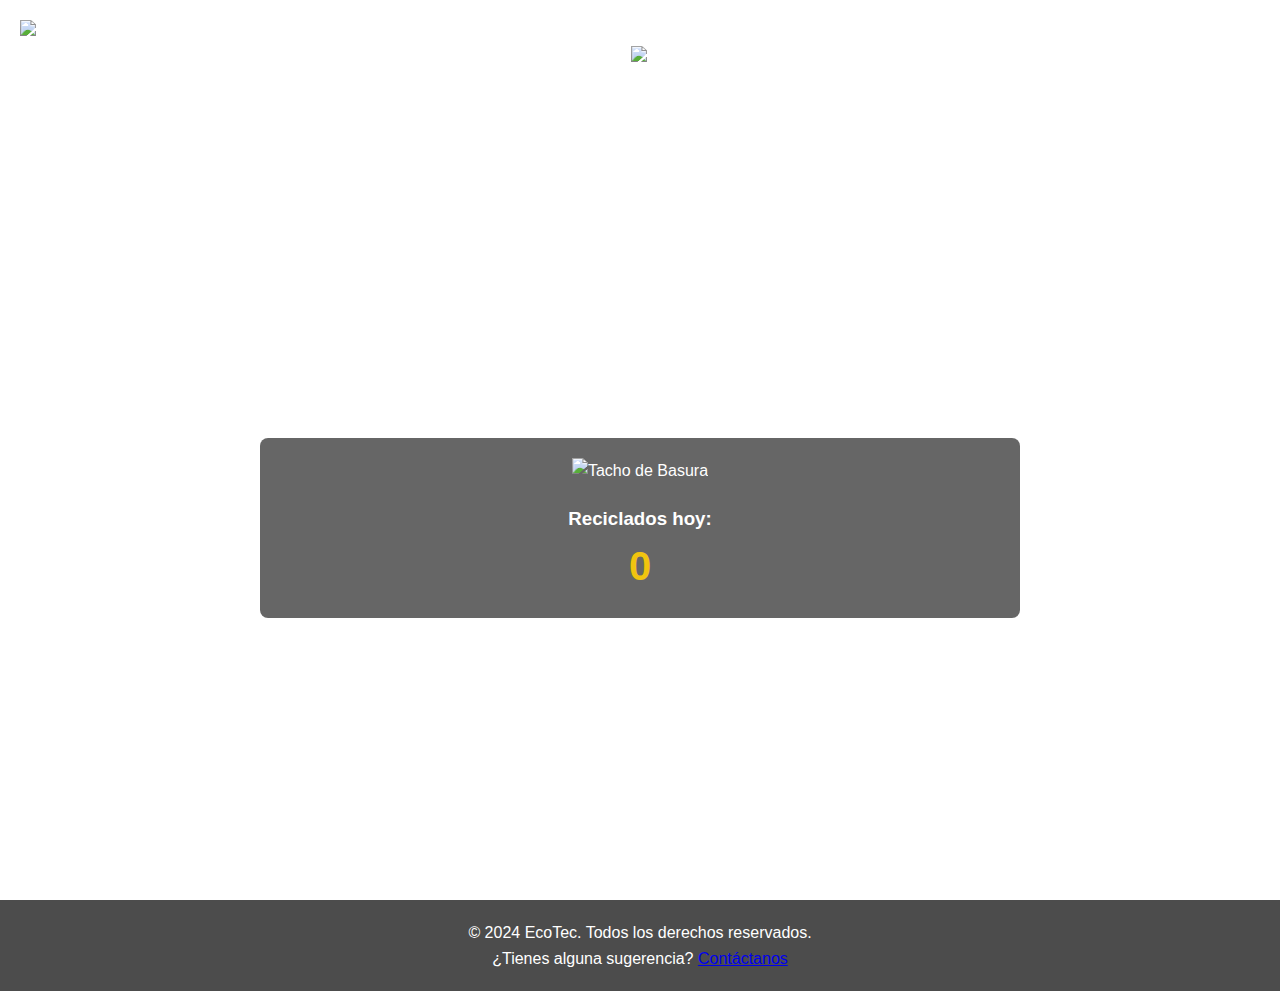
==== index.html @ 9e85e1b8 "cambios" ====
<!DOCTYPE html>
<html lang="es">
<head>
    <meta charset="UTF-8">
    <meta name="viewport" content="width=device-width, initial-scale=1.0">
    <title>EcoTec - Reciclaje y Sostenibilidad</title>
    <link rel="stylesheet" href="styles.css">
</head>
<body>
    <header>
        <nav>
            <div class="logo">
                <img src="https://i.postimg.cc/23RBcPrv/logoecotec.jpg" alt="EcoTec Logo">
            </div>
            <ul id="nav-links">
                <span id="close-menu" class="close-menu">&times;</span>
                <li><a href="index.html">Inicio</a></li>
                <li><a href="about.html">¿Quiénes somos?</a></li>
                <li><a href="blog.html">Blog</a></li>
                <li><a href="contacto.html">Contacto</a></li>
                <li><a href="minijuego.html">Recicla y Gana</a></li>
                
                <!-- Icono de notificación -->
                <li>
                    <a href="javascript:void(0)" id="notification-icon">
                        <img src="https://img.icons8.com/ios/50/000000/appointment-reminders.png" alt="Notificación" class="notification-icon">
                    </a>
                </li>
            </ul>
            
            <!-- Modal de notificaciones -->
            <div id="notification-modal" class="modal">
                <div class="modal-content">
                    <span id="close-modal" class="close">&times;</span>
                    <h2 style="color: black;">Notificaciones</h2>
                    <ul>
                        <li style="color: black;">Notificación 1: ¡Nuevo artículo publicado!</li>
                        <li style="color: black;">Notificación 2: ¡Reciclaje completado con éxito!</li>
                        <li style="color: black;">Notificación 3: ¡Nuevo comentario en tu publicación!</li>
                    </ul>
                </div>
            </div>
            
            <div class="hamburger" id="hamburger-menu">
                &#9776; <!-- Icono de hamburguesa -->
            </div>
        </nav>
    </header>

    <section id="inicio" class="hero">
        <div class="hero-content">
            <h2>Recicla para un futuro mejor</h2>
            <p>Únete a nosotros para salvar el planeta, un paso a la vez.</p>
            
            <!-- Contenedor de la imagen y el contador -->
            <div class="hero-info">
                <!-- Imagen de tacho de basura -->
                <div class="trash-container">
                    <img src="https://plazavea.vteximg.com.br/arquivos/ids/19926610-512-512/image-6805009fd5954c7e80259c1ac40b154b.jpg" alt="Tacho de Basura" class="trash-image">
                </div>
    
                <!-- Contador animado -->
                <div class="counter-container">
                    <h3>Reciclados hoy:</h3>
                    <div id="counter" class="counter">0</div>
                </div>
            </div>
        </div>
    </section>
    

    <footer>
        <p>© 2024 EcoTec. Todos los derechos reservados.</p>
        <p>¿Tienes alguna sugerencia? <a href="contacto.html">Contáctanos</a></p>
    </footer>

    <script src="script.js"></script>
    <script>
        // Obtener el botón de hamburguesa y el menú
const hamburgerMenu = document.getElementById('hamburger-menu');
const navLinks = document.getElementById('nav-links');

// Agregar un evento de clic al botón de hamburguesa
hamburgerMenu.addEventListener('click', () => {
    // Toggle: alterna la visibilidad del menú
    navLinks.classList.toggle('active');
});


// Obtener los elementos del modal y el ícono de notificación
const notificationIcon = document.getElementById('notification-icon');
const modal = document.getElementById('notification-modal');
const closeModal = document.getElementById('close-modal');

// Mostrar el modal cuando se hace clic en el ícono de notificación
notificationIcon.onclick = function() {
    modal.style.display = "block";
}

// Cerrar el modal cuando se hace clic en el "x"
closeModal.onclick = function() {
    modal.style.display = "none";
}

// Cerrar el modal si el usuario hace clic fuera del modal
window.onclick = function(event) {
    if (event.target == modal) {
        modal.style.display = "none";
    }
}

// Obtener el botón de cierre
const closeMenu = document.getElementById('close-menu');

// Evento para cerrar el menú al hacer clic en la "X"
closeMenu.addEventListener('click', () => {
    navLinks.classList.remove('active');
});

    </script>
</body>
</html>
---- styles.css ----
/* Estilos generales */
* {
    margin: 0;
    padding: 0;
    box-sizing: border-box;
}

body {
    font-family: Arial, sans-serif;
    background-image: url('https://images.unsplash.com/photo-1485470733090-0aae1788d5af?fm=jpg&q=60&w=3000&ixlib=rb-4.0.3&ixid=M3wxMjA3fDB8MHxzZWFyY2h8Mnx8Zm9uZG9zJTIwZGUlMjBwYW50YWxsYSUyMGRlJTIwbGElMjBuYXR1cmFsZXphfGVufDB8fDB8fHww');
    background-size: cover; /* Asegura que la imagen cubra todo el fondo */
    background-position: center; /* Centra la imagen */
    background-repeat: no-repeat; /* Evita que la imagen se repita */
    background-attachment: fixed; /* Hace que la imagen se quede fija mientras se hace scroll */
    color: white;
    line-height: 1.6;
    font-size: 16px; /* Tamaño de fuente base */
}

/* Navegación */
header {
    display: flex;
    justify-content: space-between;
    align-items: center;
    padding: 20px;
    position: absolute;
    top: 0;
    width: 100%;
    z-index: 100;
}

header .logo img {
    height: 50px; /* Ajusta el tamaño del logo */
}

header nav ul {
    display: flex;
    list-style: none;
}

header nav ul li {
    margin: 0 15px;
}

header nav ul li a {
    text-decoration: none;
    color: white;
    font-size: 1.2em;
    transition: color 0.3s;
}

header nav ul li a:hover {
    color: #ffd700;
}
#blog {
    padding: 40px 20px;
    text-align: center;
}

#blog h3 {
    font-size: 2rem;
    margin-bottom: 20px;
}

#blog p {
    font-size: 1.2rem;
    margin-bottom: 40px;
}

/* Contenedor de publicaciones */
#blog-posts-container {
    display: grid;
    grid-template-columns: repeat(auto-fill, minmax(300px, 1fr));
    gap: 20px;
    margin-bottom: 20px;
}

.blog-post {
    background-color: rgba(10, 10, 10, 0.5);

    padding: 20px;
    border-radius: 8px;
    box-shadow: 0 4px 6px rgba(0, 0, 0, 0.1);
    transition: transform 0.3s ease;
}

.blog-post:hover {
    transform: translateY(-10px);
}

.blog-post h4 {
    font-size: 1.5rem;
    margin-bottom: 10px;
}

.blog-post p {
    font-size: 1rem;
    color: #ecebeb;
}
.comment {
    background-color: rgba(10, 10, 10, 0.5); /* Fondo oscuro con transparencia */
    padding: 20px;
    margin-bottom: 15px;
    border-radius: 8px;
    box-shadow: 0 4px 6px rgba(0, 0, 0, 0.1);
    transition: transform 0.3s ease, background-color 0.3s ease;
}
/* Estilos básicos para el menú de navegación */
#nav-links {
    list-style: none;
    display: flex;
    justify-content: space-between;
}

/* Estilo para el menú en móviles */
#nav-links.active {
    display: block;
    position: absolute;
    top: 60px; /* Ajustar según el tamaño del header */
    left: 0;
    width: 100%;
    background-color: rgba(0, 0, 0, 0.8); /* Fondo semi-transparente */
    padding: 20px;
    z-index: 10;
}

/* Ocultar el menú en pantallas pequeñas por defecto */
@media (max-width: 768px) {
    #nav-links {
        display: none;
        flex-direction: column;
        align-items: center;
    }

    /* Estilo para el ícono de hamburguesa */
    .hamburger {
        display: block;
        font-size: 30px;
        color: white;
        cursor: pointer;
    }
}

/* Botón de cierre (X) */
.close-menu {
    display: none; /* Oculto por defecto */
    font-size: 24px;
    color: white;
    cursor: pointer;
    position: absolute;
    top: 10px;
    right: 20px;
    z-index: 20;
}

/* Mostrar el botón de cierre cuando el menú está activo */
#nav-links.active .close-menu {
    display: block;
}

/* Estilos para dispositivos móviles */
@media (max-width: 768px) {
    .close-menu {
        display: block;
    }
}

/* Formulario de contacto */
.contact-form {
    background-color: rgba(10, 10, 10, 0.5);
    padding: 20px;
    max-width: 500px;
    margin: 20px auto;
    border-radius: 8px;
    box-shadow: 0px 4px 6px rgba(0, 0, 0, 0.1);
    transform: scale(1);
    transition: transform 0.3s ease-in-out;
}

.contact-form:hover {
    transform: scale(1.05);
}

.contact-form input,
.contact-form textarea {
    width: 100%;
    padding: 10px;
    margin: 10px 0;
    border: 1px solid #ddd;
    border-radius: 5px;
    transition: border-color 0.3s ease;
}

.contact-form input:focus,
.contact-form textarea:focus {
    border-color: #4CAF50;
    outline: none;
}

.contact-form button {
    background: #d2d3d2;
    color: rgb(10, 10, 10);
    border: none;
    padding: 10px 15px;
    border-radius: 5px;
    cursor: pointer;
    transition: background 0.3s ease;
}

.contact-form button:hover {
    background: #191a19;
    color: white;
}

/* Tarjetas de redes */
.cards {
    display: flex;
    justify-content: center;
    gap: 20px;
    flex-wrap: wrap;
    margin-top: 30px;
}

.card {
    background-color: rgba(10, 10, 10, 0.5);
    border-radius: 8px;
    box-shadow: 0px 4px 6px rgba(0, 0, 0, 0.1);
    padding: 20px;
    text-align: center;
    width: 200px;
    transition: transform 0.3s ease, box-shadow 0.3s ease;
}

.card:hover {
    transform: translateY(-10px);
    box-shadow: 0px 8px 12px rgba(0, 0, 0, 0.2);
}

.card img {
    max-width: 50px;
    margin-bottom: 10px;
}

.card h4 {
    margin-bottom: 10px;
    color: #e5ebe5;
}

.card a {
    text-decoration: none;
    color: #e7dede;
    font-weight: bold;
    transition: color 0.3s ease;
}

.card a:hover {
    color: #e3e9e3;
}
.card:hover {
    animation: bounce 0.5s ease;
}

@keyframes bounce {
    0%, 100% {
        transform: translateY(0);
    }
    50% {
        transform: translateY(-10px);
    }
}

#recicla h3 {
    font-size: 24px;
    color: #333;
    margin-top: 20px;
}

#recicla p {
    font-size: 18px;
    color: #555;
    margin-bottom: 30px;
}

.game-container {
    display: flex;
    justify-content: space-around;
    flex-wrap: wrap;
    gap: 20px;
    margin: 20px 0;
}

.items-container {
    display: flex;
    justify-content: center;
    gap: 15px;
    flex-wrap: wrap;
    margin: 20px;
}

.bin {
    display: flex;
    flex-direction: column;
    align-items: center;
    border: 2px dashed #ccc;
    padding: 10px;
    border-radius: 10px;
    width: 120px;
    height: 150px;
    background-color: #fff;
    transition: transform 0.3s ease;
}

.bin:hover {
    transform: scale(1.05);
}

.bin img {
    width: 70px;
    height: 70px;
}

.bin p {
    margin-top: 10px;
    font-size: 16px;
    font-weight: bold;
}

.item {
    width: 70px;
    cursor: grab;
    transition: transform 0.3s ease;
}

.item:hover {
    transform: rotate(10deg) scale(1.1);
}

@media (max-width: 768px) {
    .game-container {
        flex-direction: column;
        align-items: center;
    }

    .bin {
        margin-bottom: 20px;
    }
}



.comment:hover {
    transform: translateY(-10px);
    background-color: rgba(10, 10, 10, 0.7); /* Fondo más oscuro al pasar el mouse */
}

.comment h4 {
    font-size: 1.2rem;
    margin-bottom: 8px;
    font-weight: bold;
    color: #fff; /* Color blanco para el nombre */
}

.comment p {
    font-size: 1rem;
    color: #ecebeb; /* Gris claro para el texto */
}

.btn {
    padding: 10px 20px;
    font-size: 1rem;
    background-color: #ced4ce;
    color: rgb(27, 26, 26);
    border: none;
    border-radius: 5px;
    cursor: pointer;
    transition: background-color 0.3s;
}

.btn:hover {
    background-color: #121312;
    color: white;
}

/* Responsividad */
@media (max-width: 768px) {
    #nav-links {
        display: none;
    }

    .hamburger {
        display: block;
    }

    #blog-posts-container {
        grid-template-columns: 1fr;
    }
}

/* Icono de hamburguesa */
.hamburger {
    display: none;
    font-size: 2em;
    cursor: pointer;
}

/* Hero Section */
.hero {
    display: flex;
    justify-content: center;
    align-items: center;
    height: 100vh;
    text-align: center;
    padding: 0 20px;
}

.hero-content h2 {
    font-size: 3em;
    font-weight: bold;
}

.hero-content p {
    font-size: 1.5em;
}
.hero-info {
    display: flex;
    flex-direction: column;
    justify-content: center;
    align-items: center;
    margin-top: 20px;
    padding: 20px;
    border-radius: 8px;
    background-color: rgba(0, 0, 0, 0.6); /* Fondo oscuro con transparencia */
    color: white;
    animation: fadeIn 1s ease-in-out;
}

/* Imagen de tacho de basura */
.trash-container {
    margin-bottom: 20px;
}

.trash-image {
    width: 100px;
    height: auto;
    transition: transform 0.3s ease;
}

.trash-image:hover {
    transform: scale(1.1); /* Efecto de zoom */
}

/* Contador */
.counter-container {
    text-align: center;
}

.counter {
    font-size: 2.5em;
    font-weight: bold;
    color: #f1c40f;
    animation: counterAnimation 5s infinite;
}

/* Animaciones */
@keyframes fadeIn {
    0% {
        opacity: 0;
        transform: translateY(30px);
    }
    100% {
        opacity: 1;
        transform: translateY(0);
    }
}

@keyframes fadeInUp {
    0% {
        opacity: 0;
        transform: translateY(20px);
    }
    100% {
        opacity: 1;
        transform: translateY(0);
    }
}

/* Animación del contador */
@keyframes counterAnimation {
    0% {
        counter-reset: counter 0;
    }
    100% {
        counter-reset: counter 100;
    }
}

/* Media Queries para mejorar la responsividad */
@media (max-width: 768px) {
    .hero-content h2 {
        font-size: 2.5em;
    }

    .hero-content p {
        font-size: 1.2em;
    }

    .hero-info {
        flex-direction: column;
        align-items: center;
    }

    .trash-image {
        width: 80px;
    }

    .counter {
        font-size: 2em;
    }
}

/* Secciones */
/* Sección común dentro de Hero */
.about-section {
    display: flex;
    justify-content: center;
    align-items: center;
    padding: 40px 20px;
    text-align: center;
    background-color: rgba(0, 0, 0, 0.7); /* Fondo oscuro con transparencia */
    color: white;
    border-radius: 8px;
    max-width: 800px;
    margin: 20px auto; /* Centrado horizontal */
    animation: fadeIn 1s ease-in-out;
}

.notification-icon {
    width: 30px;
    height: 30px;
    cursor: pointer;
    transition: transform 0.2s ease;
}

.notification-icon:hover {
    transform: scale(1.1);
}

/* Estilos para el modal */
.modal {
    display: none; /* Inicialmente oculto */
    position: fixed;
    z-index: 1; /* Asegura que el modal esté sobre otros elementos */
    left: 0;
    top: 0;
    width: 100%;
    height: 100%;
    overflow: auto; /* Habilita el desplazamiento si el contenido es más grande que la ventana */
    background-color: rgba(0, 0, 0, 0.5); /* Fondo translúcido */
    animation: fadeIn 0.5s ease-out;
}

.modal-content {
    background-color: #fff;
    margin: 15% auto;
    padding: 20px;
    border-radius: 8px;
    width: 80%;
    max-width: 500px;
    animation: slideIn 0.5s ease-out;
}

.close {
    color: #aaa;
    font-size: 28px;
    font-weight: bold;
    position: absolute;
    top: 10px;
    right: 20px;
    cursor: pointer;
}

.close:hover,
.close:focus {
    color: black;
    text-decoration: none;
}

/* Animación de aparición del modal */
@keyframes fadeIn {
    0% {
        opacity: 0;
    }
    100% {
        opacity: 1;
    }
}

/* Animación para que el modal se deslice desde arriba */
@keyframes slideIn {
    0% {
        transform: translateY(-20%);
    }
    100% {
        transform: translateY(0);
    }
}

.about-content {
    display: flex;
    flex-direction: row;
    align-items: center;
    justify-content: space-around;
    width: 100%;
}

.image-container {
    width: 45%;
    overflow: hidden;
    border-radius: 8px;
    margin-right: 20px;
}

.image-container img {
    width: 100%;
    height: auto;
    transform: scale(1);
    transition: transform 0.3s ease;
}

.image-container img:hover {
    transform: scale(1.1); 
}

.text-container {
    width: 50%;
}

.text-container h2 {
    font-size: 2em;
    margin-bottom: 15px;
    animation: fadeInUp 1s ease-out;
}

.text-container p {
    font-size: 1.2em;
    animation: fadeInUp 1.5s ease-out;
}

/* Animaciones */
@keyframes fadeIn {
    0% {
        opacity: 0;
        transform: translateY(30px);
    }
    100% {
        opacity: 1;
        transform: translateY(0);
    }
}

@keyframes fadeInUp {
    0% {
        opacity: 0;
        transform: translateY(20px);
    }
    100% {
        opacity: 1;
        transform: translateY(0);
    }
}

/* Media Queries */
@media (max-width: 768px) {
    .about-content {
        flex-direction: column;
        text-align: center;
    }

    .image-container {
        width: 80%;
        margin-bottom: 20px;
    }

    .text-container {
        width: 100%;
    }

    .hero-content h2 {
        font-size: 2em;
    }

    .hero-content p {
        font-size: 1em;
    }
}

/* Footer */
footer {
    text-align: center;
    padding: 20px;
    background-color: rgba(0, 0, 0, 0.7);
}

/* Media Queries */

/* Para dispositivos de escritorio y tablets grandes (1024px en adelante) */
@media (min-width: 1024px) {
    header nav ul {
        display: flex; /* Menú completo visible en pantallas grandes */
    }

    .hamburger {
        display: none; /* El icono de hamburguesa se oculta */
    }

    .hero-content h2 {
        font-size: 3.5em; /* Títulos más grandes en pantallas grandes */
    }

    .hero-content p {
        font-size: 1.8em; /* Texto más grande en pantallas grandes */
    }

    .section {
        padding: 70px 20px; /* Mayor espacio en secciones en pantallas grandes */
    }

    .about-section {
        padding: 70px 20px; /* Más espacio en la sección "about" en pantallas grandes */
    }
}

/* Para tablets y dispositivos con pantallas más pequeñas (menos de 1024px) */
@media (max-width: 1024px) {
    header nav ul {
        display: none; /* Ocultar el menú por defecto en pantallas pequeñas */
        flex-direction: column;
        align-items: center;
        padding-top: 20px;
    }

    header nav ul.active {
        display: flex; /* Mostrar el menú cuando está activo */
    }

    .hamburger {
        display: block; /* Mostrar el icono de hamburguesa */
    }

    header nav ul li {
        margin: 10px 0;
    }

    .hero-content h2 {
        font-size: 2.5em; /* Ajuste de tamaño del título en pantallas más pequeñas */
    }

    .hero-content p {
        font-size: 1.2em; /* Ajuste del tamaño del texto en pantallas más pequeñas */
    }

    .section {
        padding: 60px 15px; /* Reducción de espacio en secciones en pantallas medianas */
    }

    footer {
        padding: 15px; /* Espacio reducido en el pie de página en pantallas medianas */
    }

    .about-section {
        padding: 60px 15px; /* Ajuste de la sección "about" en pantallas medianas */
    }
}

/* Para dispositivos móviles (menos de 768px) */
@media (max-width: 768px) {
    body {
        font-size: 14px; /* Reducir el tamaño de fuente en dispositivos móviles */
    }

    .hero-content h2 {
        font-size: 2em; /* Ajuste de tamaño del título en móviles */
    }

    .hero-content p {
        font-size: 1em; /* Ajuste de tamaño del texto en móviles */
    }

    .section {
        padding: 40px 15px; /* Reducción de espacio en las secciones en móviles */
    }

    footer {
        padding: 10px; /* Menor espacio en pie de página */
    }

    /* Ajustes para la visualización del menú hamburguesa en móviles */
    header nav ul {
        display: none;
    }

    header nav ul.active {
        display: flex;
        flex-direction: column;
        align-items: center;
    }

    .hamburger {
        display: block; /* Mostrar icono de hamburguesa */
    }

    header nav ul li {
        margin: 10px 0;
    }

    .about-section {
        padding: 40px 15px; /* Reducción de espacio en la sección "about" en móviles */
    }
}

.comment-form {
    background-color: rgba(10, 10, 10, 0.5);
    padding: 1.5rem;
    border-radius: 0.75rem;
    box-shadow: 0 4px 6px rgba(0, 0, 0, 0.1);
    max-width: 28rem; /* Asegura que el formulario no sea más grande que esto */
    margin: 2rem auto;
    transition: transform 0.3s ease-in-out;
}



/* Campos de entrada de texto y área de comentarios */
.comment-form input, .comment-form textarea {
    width: 100%;
    padding: 1rem;
    margin-bottom: 1rem;
    border: 2px solid #504c4c;
    border-radius: 0.5rem;
    font-size: 1rem;
    transition: border 0.3s ease, box-shadow 0.3s ease;
}

.comment-form input:focus, .comment-form textarea:focus {
    border-color: #87918c;
    box-shadow: 0 0 5px rgba(28, 29, 29, 0.5);
}


/* Botón de enviar comentario */
.comment-form button {
    width: 100%;
    background-color: #eff3f1; /* Color verde */
    color: rgb(14, 13, 13);
    padding: 1rem;
    border-radius: 0.5rem;
    font-size: 1rem;
    cursor: pointer;
    transition: background-color 0.3s ease, transform 0.2s ease;
}

.comment-form button:hover {
    background-color: #151616; /* Color verde más oscuro */
    transform: scale(1.05);
    color: white;
}

.comment-form button:focus {
    outline: none;
    box-shadow: 0 0 3px 2px rgba(149, 156, 153, 0.7);
}

/* Animación para cargar el formulario */
.comment-form {
    opacity: 0;
    animation: fadeIn 1s forwards;
}

@keyframes fadeIn {
    to {
        opacity: 1;
    }
}
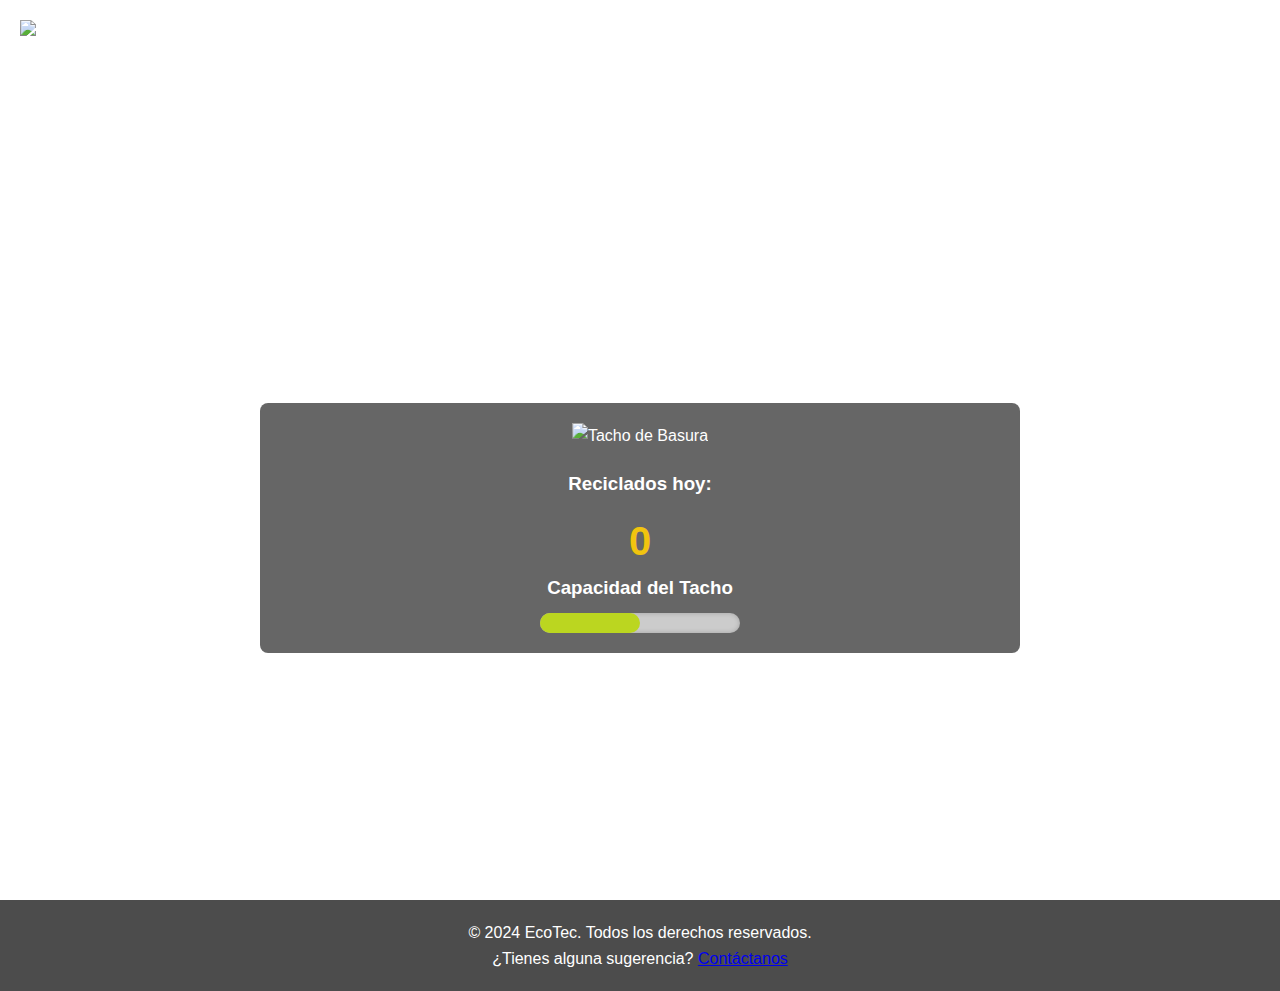
==== commit adc178e4: "cambios nuevos" ====
--- a/index.html
+++ b/index.html
@@ -24,8 +24,26 @@
                 <li>
                     <a href="javascript:void(0)" id="notification-icon">
                         <img src="https://img.icons8.com/ios/50/000000/appointment-reminders.png" alt="Notificación" class="notification-icon">
+
+                        <style>
+                        .notification-icon {
+                            filter: brightness(0) invert(1); /* Cambia el color a blanco */
+                        }
+                        </style>
+                        
                     </a>
                 </li>
+                <div id="notification-modal" class="modal">
+                    <div class="modal-content">
+                        <span id="close-modal" class="close">&times;</span>
+                        <h2 style="color: black;">Notificaciones</h2>
+                        <ul>
+                            <li style="color: black;">Notificación 1: ¡Nuevo artículo publicado!</li>
+                            <li style="color: black;">Notificación 2: ¡Reciclaje completado con éxito!</li>
+                            <li style="color: black;">Notificación 3: ¡Nuevo comentario en tu publicación!</li>
+                        </ul>
+                    </div>
+                </div>
             </ul>
             
             <!-- Modal de notificaciones -->
@@ -46,17 +64,18 @@
             </div>
         </nav>
     </header>
-
     <section id="inicio" class="hero">
         <div class="hero-content">
             <h2>Recicla para un futuro mejor</h2>
             <p>Únete a nosotros para salvar el planeta, un paso a la vez.</p>
-            
+    
             <!-- Contenedor de la imagen y el contador -->
             <div class="hero-info">
                 <!-- Imagen de tacho de basura -->
                 <div class="trash-container">
-                    <img src="https://plazavea.vteximg.com.br/arquivos/ids/19926610-512-512/image-6805009fd5954c7e80259c1ac40b154b.jpg" alt="Tacho de Basura" class="trash-image">
+                    <img src="https://plazavea.vteximg.com.br/arquivos/ids/19926610-512-512/image-6805009fd5954c7e80259c1ac40b154b.jpg" 
+                         alt="Tacho de Basura" 
+                         class="trash-image">
                 </div>
     
                 <!-- Contador animado -->
@@ -64,9 +83,19 @@
                     <h3>Reciclados hoy:</h3>
                     <div id="counter" class="counter">0</div>
                 </div>
+    
+                <!-- Barra de capacidad del tacho -->
+                <div class="capacity-bar-container">
+                    <h3>Capacidad del Tacho</h3>
+                    <div class="capacity-bar-background">
+                        <div id="capacity-bar" class="capacity-bar"></div>
+                    </div>
+                </div>
             </div>
         </div>
     </section>
+    
+    
     
 
     <footer>
@@ -116,6 +145,40 @@
 closeMenu.addEventListener('click', () => {
     navLinks.classList.remove('active');
 });
+const counterElement = document.getElementById('counter');
+const capacityBarElement = document.getElementById('capacity-bar');
+
+// Capacidad máxima de residuos
+const maxCapacity = 40;
+
+// Inicializa el contador
+let currentCount = 0;
+
+// Evento para incrementar el contador y actualizar la barra
+document.querySelector('.hero').addEventListener('click', () => {
+    if (currentCount < maxCapacity) {
+        currentCount++;
+        updateUI();
+    }
+});
+
+// Actualiza el contador y la barra de capacidad
+function updateUI() {
+    // Actualiza el contador en pantalla
+    counterElement.textContent = currentCount;
+
+    // Calcula el ancho de la barra en porcentaje
+    const progressPercentage = (currentCount / maxCapacity) * 100;
+
+    // Actualiza el estilo de la barra
+    capacityBarElement.style.width = `${progressPercentage}%`;
+
+    // Cambia el color de la barra al 100%
+    if (currentCount === maxCapacity) {
+        capacityBarElement.style.backgroundColor = '#f44c4c'; // Rojo para indicar lleno
+    }
+}
+
 
     </script>
 </body>
--- a/styles.css
+++ b/styles.css
@@ -190,12 +190,51 @@
     border-radius: 5px;
     transition: border-color 0.3s ease;
 }
+.counter-container {
+    display: flex;
+    flex-direction: column;
+    align-items: center;
+}
+
+.counter {
+    font-size: 24px;
+    font-weight: bold;
+    margin-top: 10px;
+}
+
+.capacity-bar-container {
+    display: flex;
+    flex-direction: column;
+    align-items: center;
+}
+
+.capacity-bar-background {
+    width: 200px;
+    height: 20px;
+    background-color: #ccc;
+    border-radius: 10px;
+    margin-top: 10px;
+    box-shadow: inset 0 0 5px rgba(0, 0, 0, 0.2);
+}
+
+.capacity-bar {
+    width: 50%; /* Aquí puedes cambiar el porcentaje según la capacidad */
+    height: 100%;
+    background-color: #bbd620;
+    border-radius: 10px;
+    transition: width 1s ease-in-out; /* Animación de la barra */
+}
+
+
+
 
 .contact-form input:focus,
 .contact-form textarea:focus {
     border-color: #4CAF50;
     outline: none;
 }
+
+
 
 .contact-form button {
     background: #d2d3d2;
